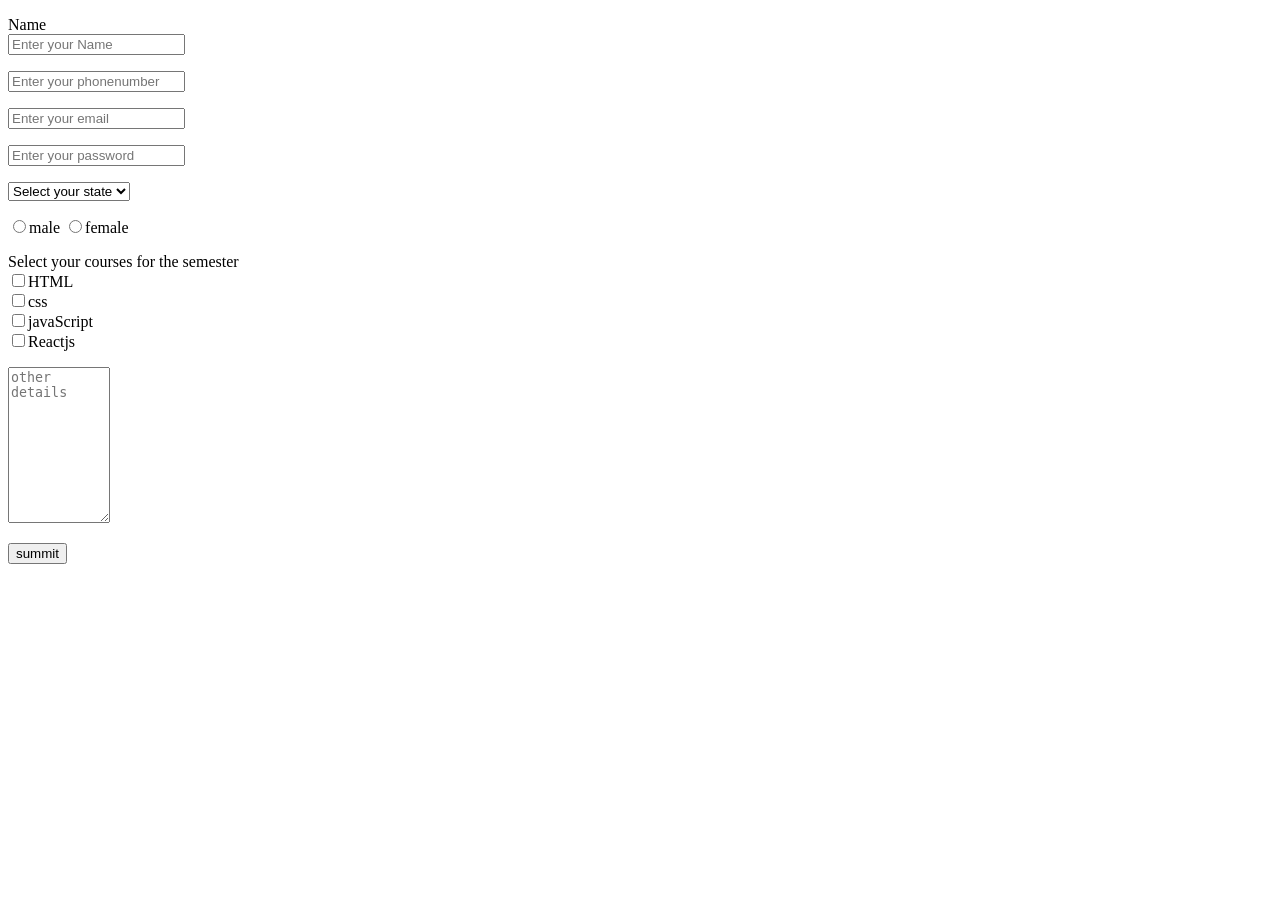
==== FORM.HTML @ c488cd6c "first commit" ====
<!DOCTYPE html>
<html lang="en">

<head>
    <meta charset="UTF-8">
    <meta name="viewport" content="width=, initial-scale=1.0">
    <title>FORM PAGE</title>
</head>

<body>
    <form action="">
        <p>
            <label for="name">Name<br>
                <input id="name" title="Enter your first and last name" type="text" placeholder="Enter your Name"></p>
            </label>
            
        <p>
            <input type="tel" placeholder="Enter your phonenumber"></p>
        <p><input type="email" placeholder="Enter your email"></p>
        <p><input title="Your password must be greater than 8 character, 5 uppercase letter, 5 lowercase letter"
                type="password" placeholder="Enter your password"></p>
        <p>
            <select title="A select box for you to choose your state">
                <option value="">Select your state</option>
                <option value="Abia">Abia</option>
                <option value="Adamawa">Adamawa</option>
                <option value="Akwa-ibom">Akwa-ibom</option>
                <option value="Anambra">Anambra</option>
            </select>
        </p>
        <p>
            <input type="radio" value="male" name="gender">male
            <input type="radio" value="female">female
        </p>
        <p>Select your courses for the semester</br>
          <input type="checkbox" name="courses" value="HTML">HTML</br>
            <input type="checkbox" name="courses" value="CSS">css</br>
            <input type="checkbox" name="courses" value="javaScript">javaScript</br>
            <input type="checkbox" name="courses" value="Reactjs">Reactjs</br>
            <p> <textarea cols="10" rows="10" placeholder="other details"></textarea></p>
            <button>summit</button>
    </form>
</body>

</html>
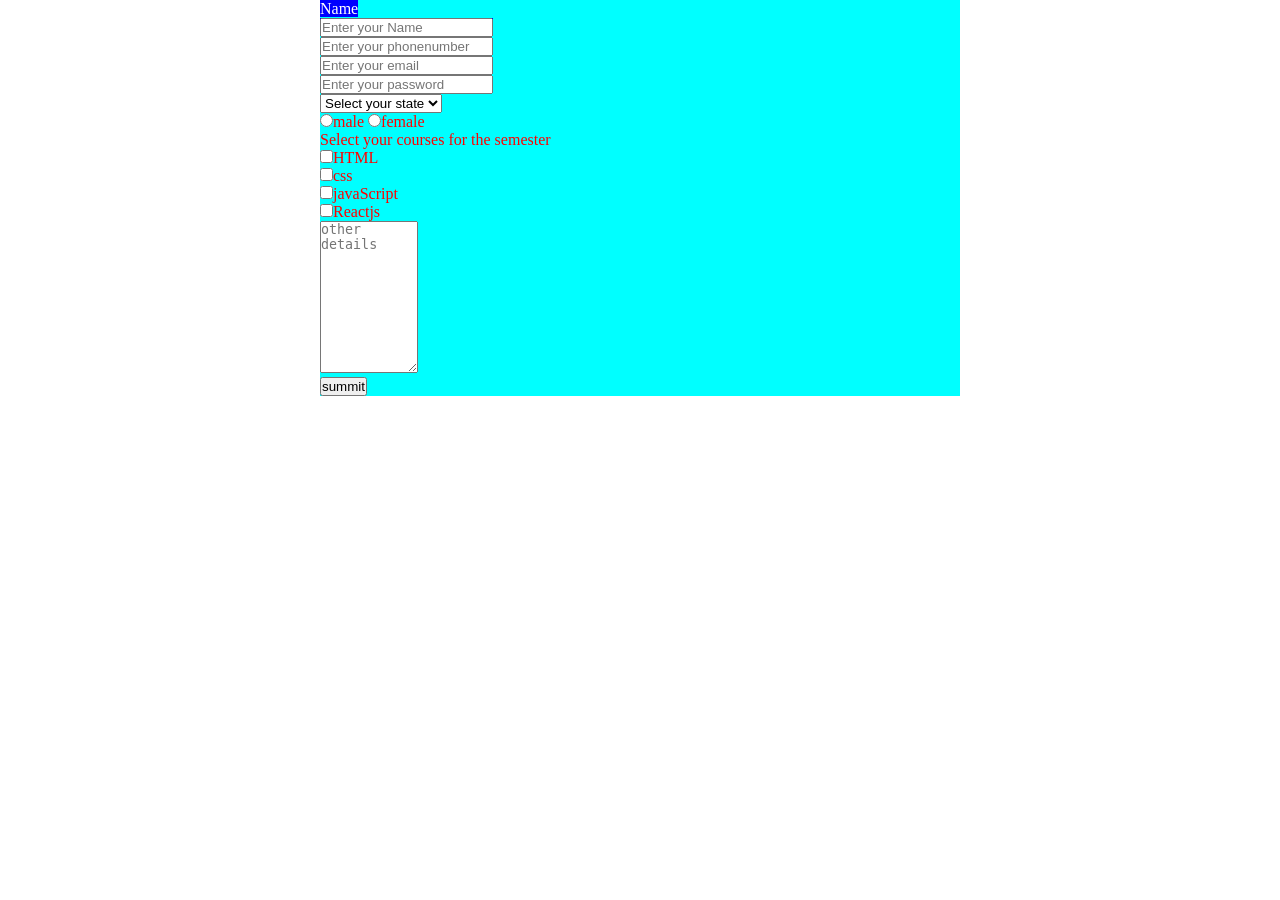
==== commit bbf8aad0: "second commit" ====
--- a/FORM.HTML
+++ b/FORM.HTML
@@ -4,6 +4,7 @@
 <head>
     <meta charset="UTF-8">
     <meta name="viewport" content="width=, initial-scale=1.0">
+ <link rel="stylesheet" href="index.css">
     <title>FORM PAGE</title>
 </head>
 
@@ -41,5 +42,7 @@
             <button>summit</button>
     </form>
 </body>
+<!-- <style>
 
+</style> -->
 </html>
--- a/index.css
+++ b/index.css
@@ -0,0 +1,45 @@
+* {
+    padding :0px;
+    margin: 0px;
+    box-sizing: border-box;
+}
+form {
+    background-color: aqua;
+    color: red;
+    width: 50%;
+    margin: auto;
+}
+
+
+    input:focus {
+        background-color: blue;
+
+    }
+        input:hover {
+            background-color: orange;
+        }
+        form:hover {
+            background-color: blue;
+            color: white;
+            cursor: pointer;
+        }
+
+        input[type="summit"]{
+            cursor: pointer;
+
+        }
+    label[for="name"]{
+        background-color: blue;
+        color: white;
+    }
+
+
+
+.firstheading {
+    color: red;
+    text-align: center;
+}
+.secondheading {
+    color: blue;
+    text-align: right;
+}
